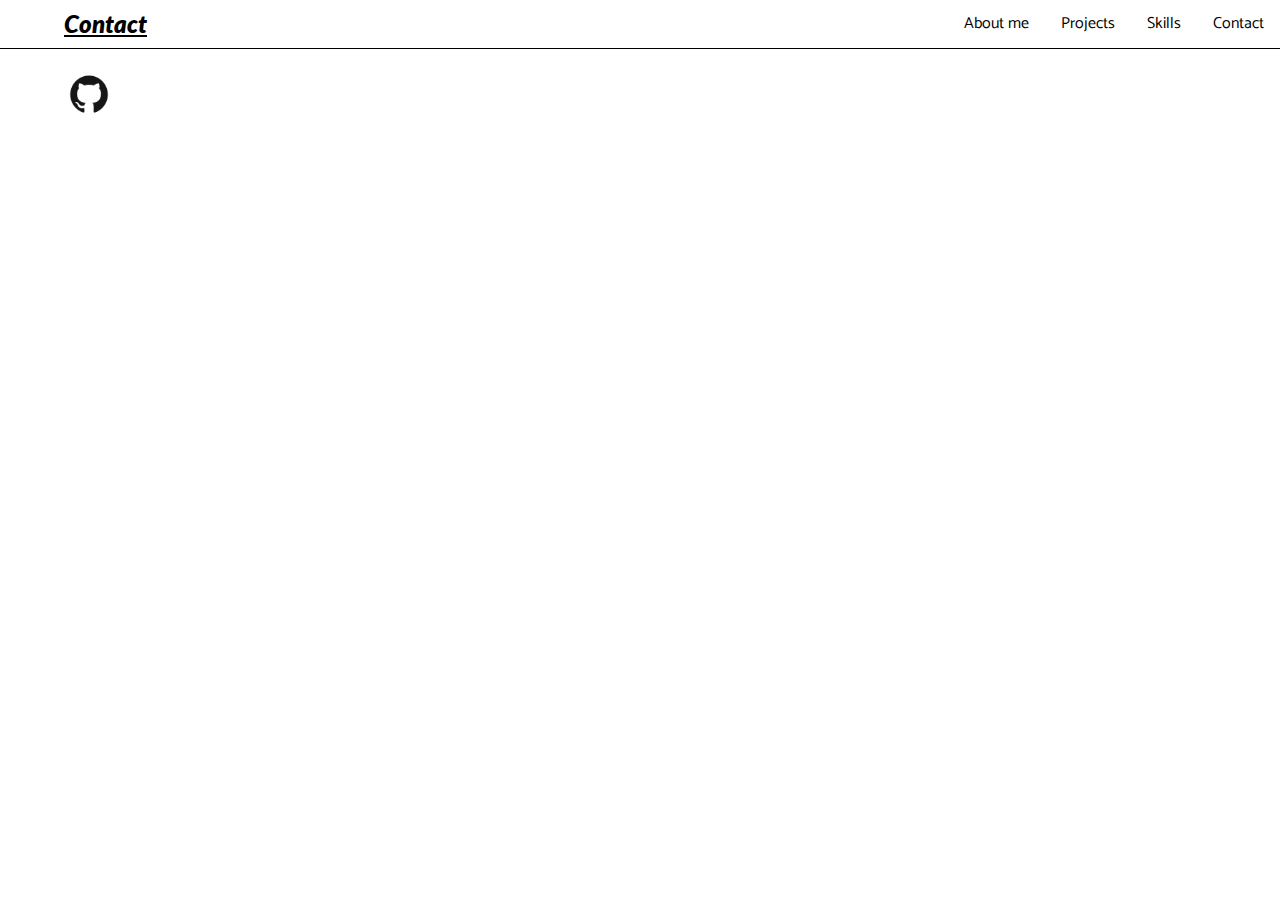
==== contact.html @ 913a7c2a "Initial Commit" ====
<!DOCTYPE html>
<html lang="en">
<head>
    <meta charset="UTF-8">
    <meta name="viewport" content="width=device-width, initial-scale=1.0">
    <title>Contact</title>
    <link rel="stylesheet" href="./css/reset.css">
    <link rel="stylesheet" href="./css/style.css">
    <link href="https://fonts.googleapis.com/css2?family=Lato:ital,wght@0,100;0,300;0,400;0,700;0,900;1,100;1,300;1,400;1,700;1,900&display=swap" rel="stylesheet">
    <link href="https://fonts.googleapis.com/css2?family=Catamaran:wght@100..900&display=swap" rel="stylesheet">
</head>
<body>
    <nav>
        <h2>Contact</h2>
        <ul class="navItems">
            <li class="navItem"><a href="/index.html#aboutMe">About me</a></li>
            <li class="navItem"><a href="/index.html#Projects">Projects</a></li>
            <li class="navItem"><a href="/index.html#skills">Skills</a></li>
            <li class="navItem"><a href="/contact.html">Contact</a></li>
        </ul>
    </nav>
    <main>
        <section id="contact">
            <article>
                <ul>
                    <li><a href="https://github.com/LightBortan"><img src="./resources/github_img.png" alt="GitHub Logo" class = "logo"></a></li>
                </ul>
            </article>
        </section>
    </main>
</body>
</html>
---- css/style.css ----
body{
    height: 100%;
    display: flex;
    flex-direction: column;
    font-family: "Catamaran", sans-serif;
}

h2{
    text-decoration: underline;
    font-weight: 800;
    font-size: 1.5rem;
    font-family: "lato";
    font-style: italic;
}

h3{
    font-family: "lato";
    font-style: italic;
}

nav{
    
    display: flex;
    align-items: center;
    border-bottom: 1px solid black;
}

nav h2{
    margin: 0 5%;
}

section{
    padding: 20px 0;
    margin: 0 5%;
}

.navItems{
    display: flex;
    align-items: center;
    margin: 0;
    margin-left: auto;
}

.navItem{
    padding:16px;
}

.navItem a{
    text-decoration: none;
    color: black;
}

.aboutMe-text-container p{
    margin-top: 10px;
    line-height: 20px;
}

.aboutMe-container{
    display: flex;
}

.aboutMeImg{
    width: 35%;
    border-radius: 10%;
    margin-left: 20%;
}

.projectTitle{
    line-height: 20px;
}

.projectTitle h3{
    display: inline;
}

.projectImg {
    width: 40%;
}

.projectDescription{
    line-height: 20px;
}

#skills ul{
    display: flex;
    justify-content: space-around;   
}

.logo {
    width: 50px;
    height: auto;
}
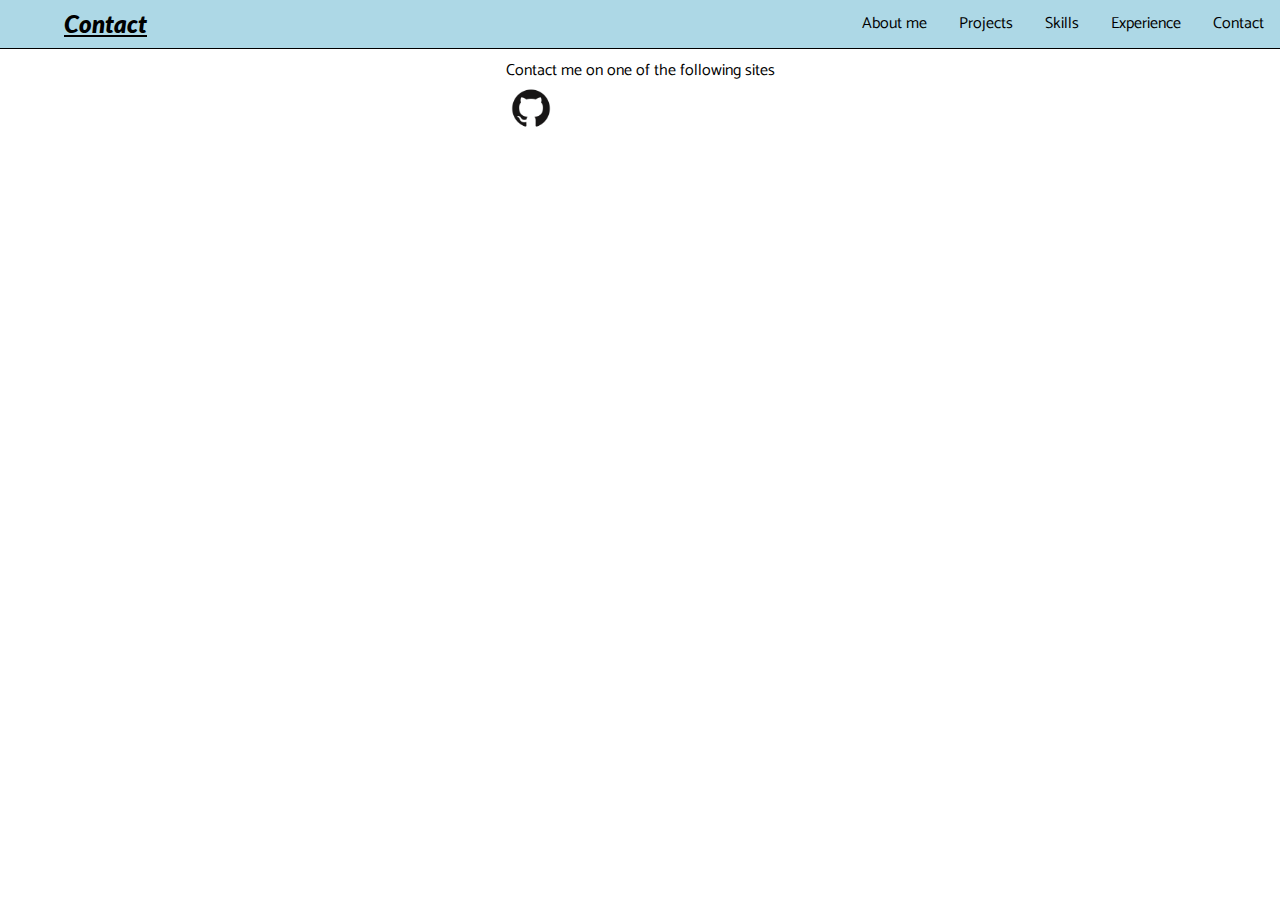
==== commit fde64d7b: "styling" ====
--- a/contact.html
+++ b/contact.html
@@ -6,6 +6,8 @@
     <title>Contact</title>
     <link rel="stylesheet" href="./css/reset.css">
     <link rel="stylesheet" href="./css/style.css">
+    <link rel="stylesheet" href="./css/contact.css">
+    <link rel="icon" type="image/x-icon" href="/resources/favicon.png">
     <link href="https://fonts.googleapis.com/css2?family=Lato:ital,wght@0,100;0,300;0,400;0,700;0,900;1,100;1,300;1,400;1,700;1,900&display=swap" rel="stylesheet">
     <link href="https://fonts.googleapis.com/css2?family=Catamaran:wght@100..900&display=swap" rel="stylesheet">
 </head>
@@ -13,15 +15,17 @@
     <nav>
         <h2>Contact</h2>
         <ul class="navItems">
-            <li class="navItem"><a href="/index.html#aboutMe">About me</a></li>
-            <li class="navItem"><a href="/index.html#Projects">Projects</a></li>
-            <li class="navItem"><a href="/index.html#skills">Skills</a></li>
+            <li class="navItem"><a href="/">About me</a></li>
+            <li class="navItem"><a href="/#Projects">Projects</a></li>
+            <li class="navItem"><a href="/#skills">Skills</a></li>
+            <li class="navItem"><a href="/experience.html">Experience</a></li>
             <li class="navItem"><a href="/contact.html">Contact</a></li>
         </ul>
     </nav>
     <main>
         <section id="contact">
             <article>
+                <p>Contact me on one of the following sites</p>
                 <ul>
                     <li><a href="https://github.com/LightBortan"><img src="./resources/github_img.png" alt="GitHub Logo" class = "logo"></a></li>
                 </ul>
--- a/css/style.css
+++ b/css/style.css
@@ -1,8 +1,9 @@
-body{
+html, body{
     height: 100%;
     display: flex;
     flex-direction: column;
     font-family: "Catamaran", sans-serif;
+    width: 100%;
 }
 
 h2{
@@ -11,27 +12,37 @@
     font-size: 1.5rem;
     font-family: "lato";
     font-style: italic;
+    position: center;
 }
 
 h3{
     font-family: "lato";
     font-style: italic;
+    font-size: 1.3rem;
+    font-weight: 700;
 }
 
 nav{
-    
+    background-color: lightblue;
+    position: sticky;
+    top:0px;
     display: flex;
     align-items: center;
     border-bottom: 1px solid black;
+    z-index: 5;
 }
 
 nav h2{
     margin: 0 5%;
 }
 
-section{
-    padding: 20px 0;
-    margin: 0 5%;
+p{
+    line-height: 1.5rem;
+}
+
+footer{
+    margin-top: auto;
+    text-align: center;
 }
 
 .navItems{
@@ -50,42 +61,6 @@
     color: black;
 }
 
-.aboutMe-text-container p{
-    margin-top: 10px;
-    line-height: 20px;
-}
-
-.aboutMe-container{
-    display: flex;
-}
-
-.aboutMeImg{
-    width: 35%;
-    border-radius: 10%;
-    margin-left: 20%;
-}
-
-.projectTitle{
-    line-height: 20px;
-}
-
-.projectTitle h3{
-    display: inline;
-}
-
-.projectImg {
-    width: 40%;
-}
-
-.projectDescription{
-    line-height: 20px;
-}
-
-#skills ul{
-    display: flex;
-    justify-content: space-around;   
-}
-
 .logo {
     width: 50px;
     height: auto;
--- a/css/contact.css
+++ b/css/contact.css
@@ -0,0 +1,6 @@
+main{
+    display: flex;
+    flex-direction: column;
+    align-items: center;
+    margin: 10px;
+}
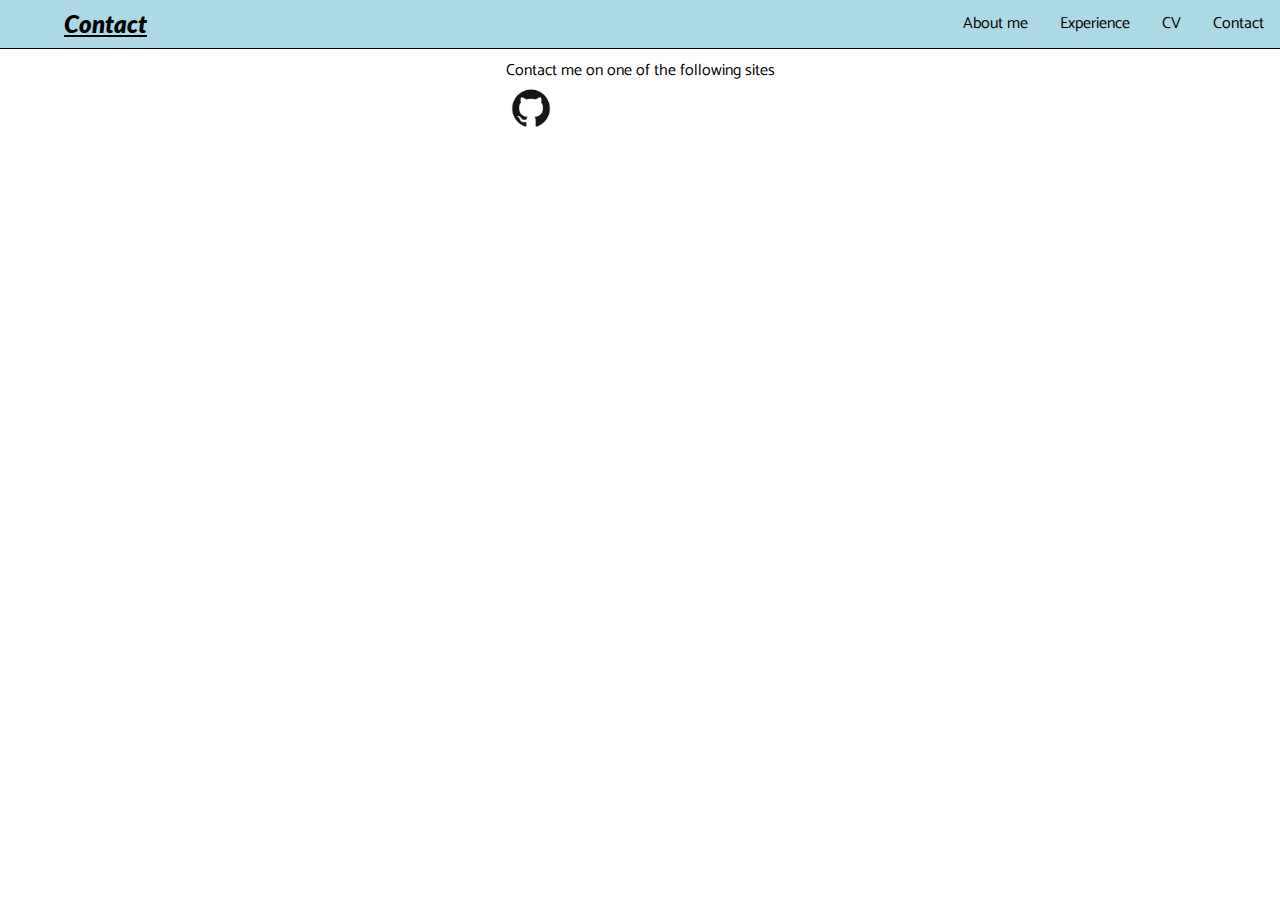
==== commit ed9fb611: "add CV" ====
--- a/contact.html
+++ b/contact.html
@@ -3,6 +3,7 @@
 <head>
     <meta charset="UTF-8">
     <meta name="viewport" content="width=device-width, initial-scale=1.0">
+    <meta name="robots" content="noindex, nofollow">
     <title>Contact</title>
     <link rel="stylesheet" href="./css/reset.css">
     <link rel="stylesheet" href="./css/style.css">
@@ -16,9 +17,8 @@
         <h2>Contact</h2>
         <ul class="navItems">
             <li class="navItem"><a href="/">About me</a></li>
-            <li class="navItem"><a href="/#Projects">Projects</a></li>
-            <li class="navItem"><a href="/#skills">Skills</a></li>
             <li class="navItem"><a href="/experience.html">Experience</a></li>
+            <li class="navItem"><a href="/CV.html">CV</a></li>
             <li class="navItem"><a href="/contact.html">Contact</a></li>
         </ul>
     </nav>
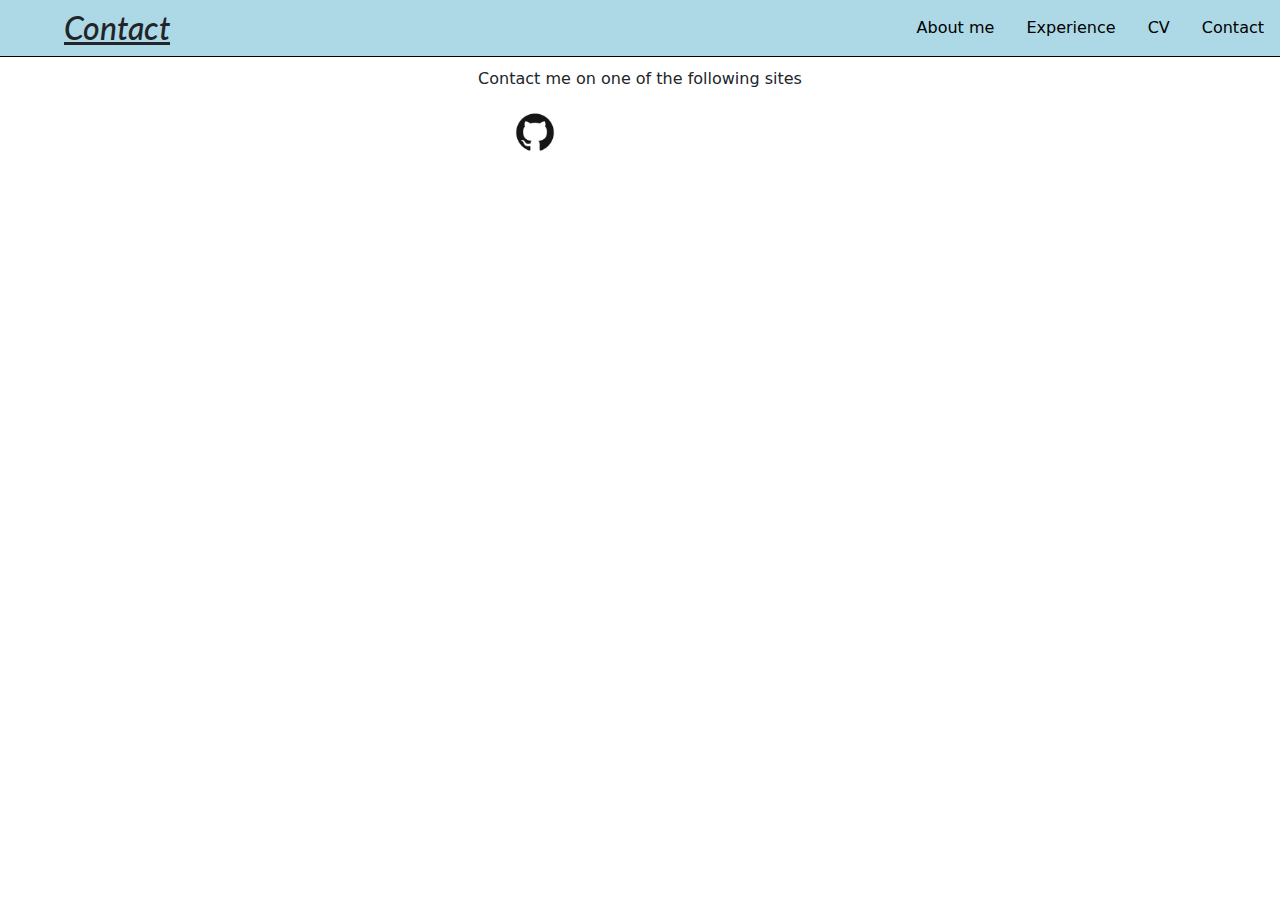
==== commit ac91590d: "install bootstrap" ====
--- a/contact.html
+++ b/contact.html
@@ -11,6 +11,7 @@
     <link rel="icon" type="image/x-icon" href="/resources/favicon.png">
     <link href="https://fonts.googleapis.com/css2?family=Lato:ital,wght@0,100;0,300;0,400;0,700;0,900;1,100;1,300;1,400;1,700;1,900&display=swap" rel="stylesheet">
     <link href="https://fonts.googleapis.com/css2?family=Catamaran:wght@100..900&display=swap" rel="stylesheet">
+    <link href="https://cdn.jsdelivr.net/npm/bootstrap@5.3.3/dist/css/bootstrap.min.css" rel="stylesheet" integrity="sha384-QWTKZyjpPEjISv5WaRU9OFeRpok6YctnYmDr5pNlyT2bRjXh0JMhjY6hW+ALEwIH" crossorigin="anonymous">
 </head>
 <body>
     <nav>
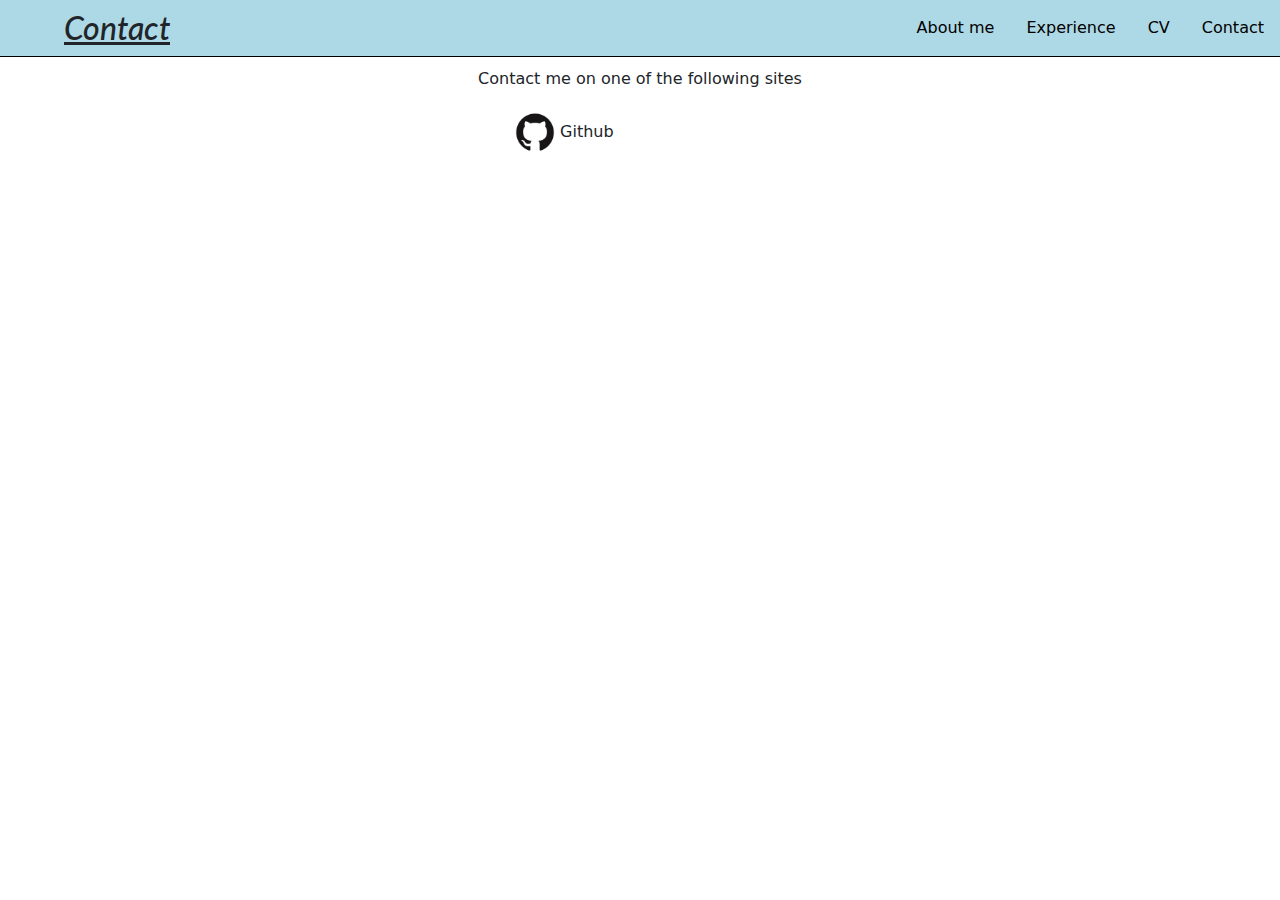
==== commit ec345e16: "update to latest version" ====
--- a/contact.html
+++ b/contact.html
@@ -28,7 +28,7 @@
             <article>
                 <p>Contact me on one of the following sites</p>
                 <ul>
-                    <li><a href="https://github.com/LightBortan"><img src="./resources/github_img.png" alt="GitHub Logo" class = "logo"></a></li>
+                    <li><a href="https://github.com/LightBortan"><img src="./resources/github_img.png" alt="GitHub Logo" class = "logo"></a>Github</li>
                 </ul>
             </article>
         </section>
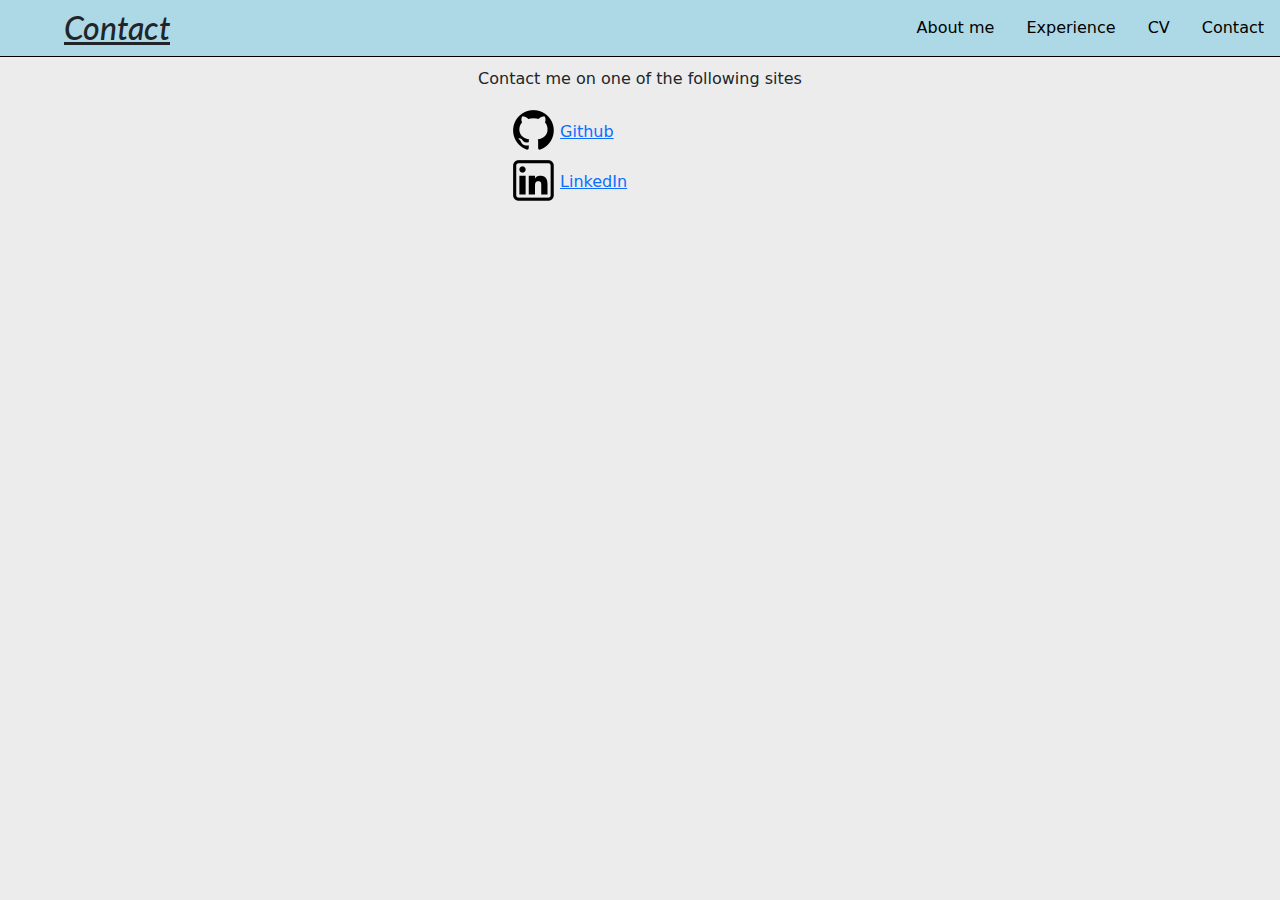
==== commit 6b5a6ff9: "add linkedIn link" ====
--- a/contact.html
+++ b/contact.html
@@ -23,12 +23,13 @@
             <li class="navItem"><a href="/contact.html">Contact</a></li>
         </ul>
     </nav>
-    <main>
+    <main class="bg-grey">
         <section id="contact">
             <article>
                 <p>Contact me on one of the following sites</p>
                 <ul>
-                    <li><a href="https://github.com/LightBortan"><img src="./resources/github_img.png" alt="GitHub Logo" class = "logo"></a>Github</li>
+                    <li><a href="https://github.com/LightBortan"><img src="./resources/githubIcon.png" alt="GitHub Logo" class = "logo">Github</a></li>
+                    <li><a href="https://www.linkedin.com/in/bart-vink-8586391a4/"><img src="./resources/LinkedInIcon.png" alt="LinkedIn Logo" class="logo">LinkedIn</a></li>
                 </ul>
             </article>
         </section>
--- a/css/style.css
+++ b/css/style.css
@@ -8,7 +8,6 @@
 
 h2{
     text-decoration: underline;
-    font-weight: 800;
     font-size: 1.5rem;
     font-family: "lato";
     font-style: italic;
@@ -40,13 +39,9 @@
     line-height: 1.5rem;
 }
 
-footer{
-    margin-top: auto;
-    text-align: center;
-}
-
 .navItems{
     display: flex;
+    flex-wrap: wrap;
     align-items: center;
     margin: 0;
     margin-left: auto;
@@ -64,4 +59,19 @@
 .logo {
     width: 50px;
     height: auto;
-}+}
+
+
+.bg-blue{
+    background-color: lightblue;
+}
+
+.bg-grey{
+    background-color: rgb(236, 236, 236);
+}
+
+@media screen and (max-width: 480px) {
+    .navItem{
+        padding: 10px;
+    }
+}
--- a/css/contact.css
+++ b/css/contact.css
@@ -2,5 +2,6 @@
     display: flex;
     flex-direction: column;
     align-items: center;
-    margin: 10px;
+    padding-top: 10px;
+    height: 100%;
 }
